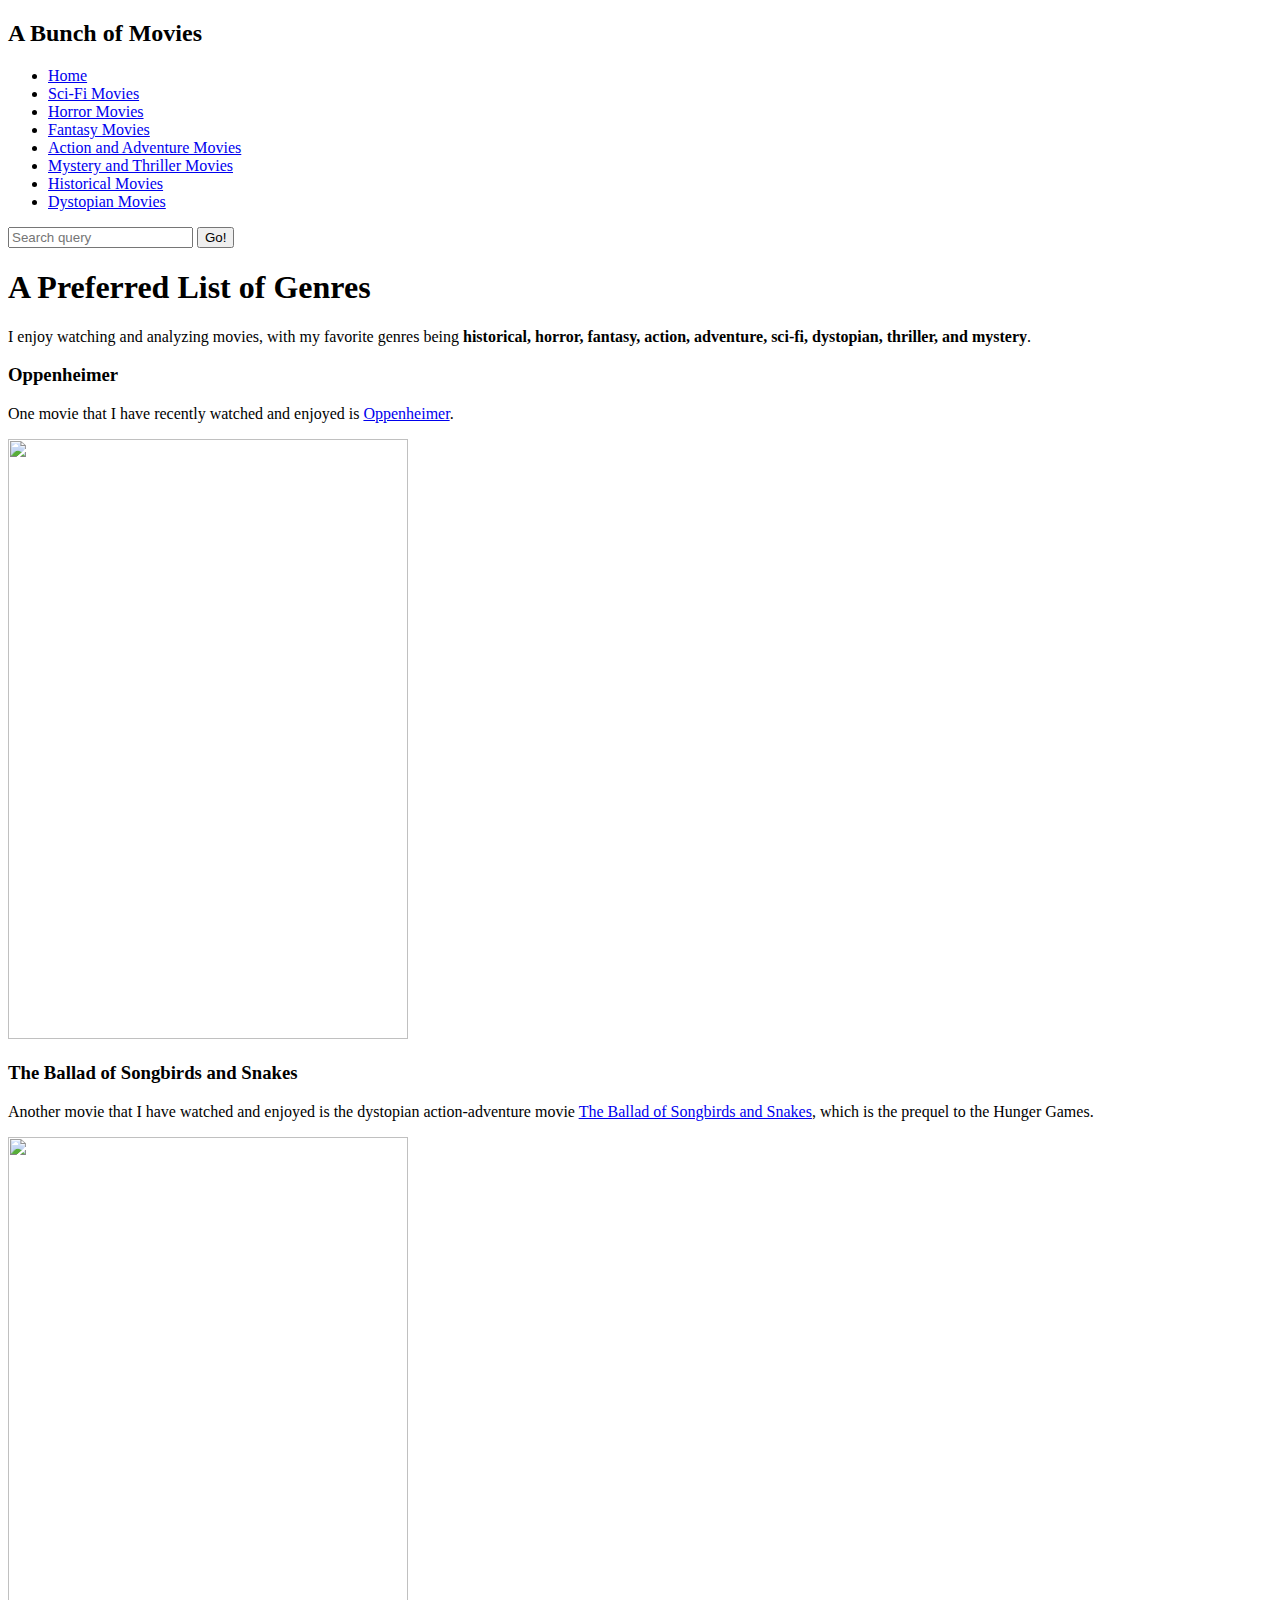
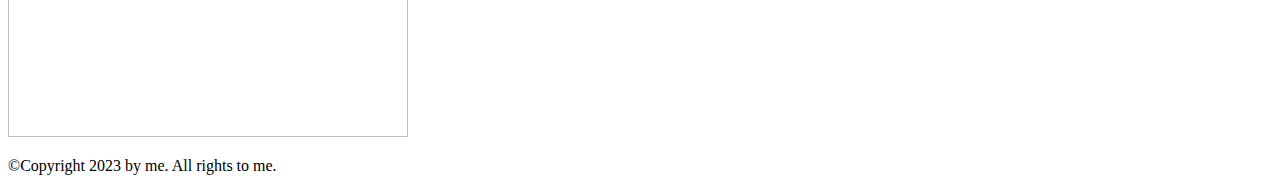
==== index.html @ 932dd146 "Add files via upload" ====
<!doctype html>
<html lang="en-US">
  <head>
    <meta charset="utf-8" />
    <title>The Ramblings of a Movie Lover</title>
  </head>
  <body>
 <h2><header>A Bunch of Movies</header></h2>
<nav>
      <ul>
        <li><a href="#">Home</a></li>
        <li><a href="#">Sci-Fi Movies</a></li>
        <li><a href="#">Horror Movies</a></li>
        <li><a href="#">Fantasy Movies</a></li>
        <li><a href="#">Action and Adventure Movies</a></li>  
        <li><a href="#">Mystery and Thriller Movies</a></li>
        <li><a href="#">Historical Movies</a></li>
        <li><a href="#">Dystopian Movies</a></li>     
      </ul>
      <form>
        <input type="search" name="q" placeholder="Search query" />
        <input type="submit" value="Go!" />
      </form>
</nav>
<main>
<article>
    <h1>A Preferred List of Genres</h1>
    <p>I enjoy watching and analyzing movies, with my favorite genres being <strong>historical, horror, fantasy, action, adventure, sci-fi, dystopian, thriller, and mystery</strong>.
</p>
<h3>Oppenheimer</h3>
<p>
One movie that I have recently watched and enjoyed is <a href=https://en.wikipedia.org/wiki/Oppenheimer_(film)>Oppenheimer</a>.
</p>
    <img src= "https://m.media-amazon.com/images/M/MV5BMDBmYTZjNjUtN2M1MS00MTQ2LTk2ODgtNzc2M2QyZGE5NTVjXkEyXkFqcGdeQXVyNzAwMjU2MTY@._V1_.jpg" width = "400" height = "600"/>

<h3>The Ballad of Songbirds and Snakes</h3>
<p>
Another movie that I have watched and enjoyed is the dystopian action-adventure movie <a href=https://en.wikipedia.org/wiki/The_Hunger_Games:_The_Ballad_of_Songbirds_%26_Snakes>The Ballad of Songbirds and Snakes</a>, which is the prequel to the Hunger Games.
</p>
<img src= "https://m.media-amazon.com/images/M/MV5BOTZmMmY2MzctMjU2Yy00YjJlLTk1NjAtY2U4MmMxOWZkZWY4XkEyXkFqcGdeQXVyMjM4NTM5NDY@._V1_FMjpg_UX1000_.jpg" width = "400" height = "600"
 </article>
</main>
<footer> <p>©Copyright 2023 by me. All rights to me.</p> </footer>
  </body>
</html>
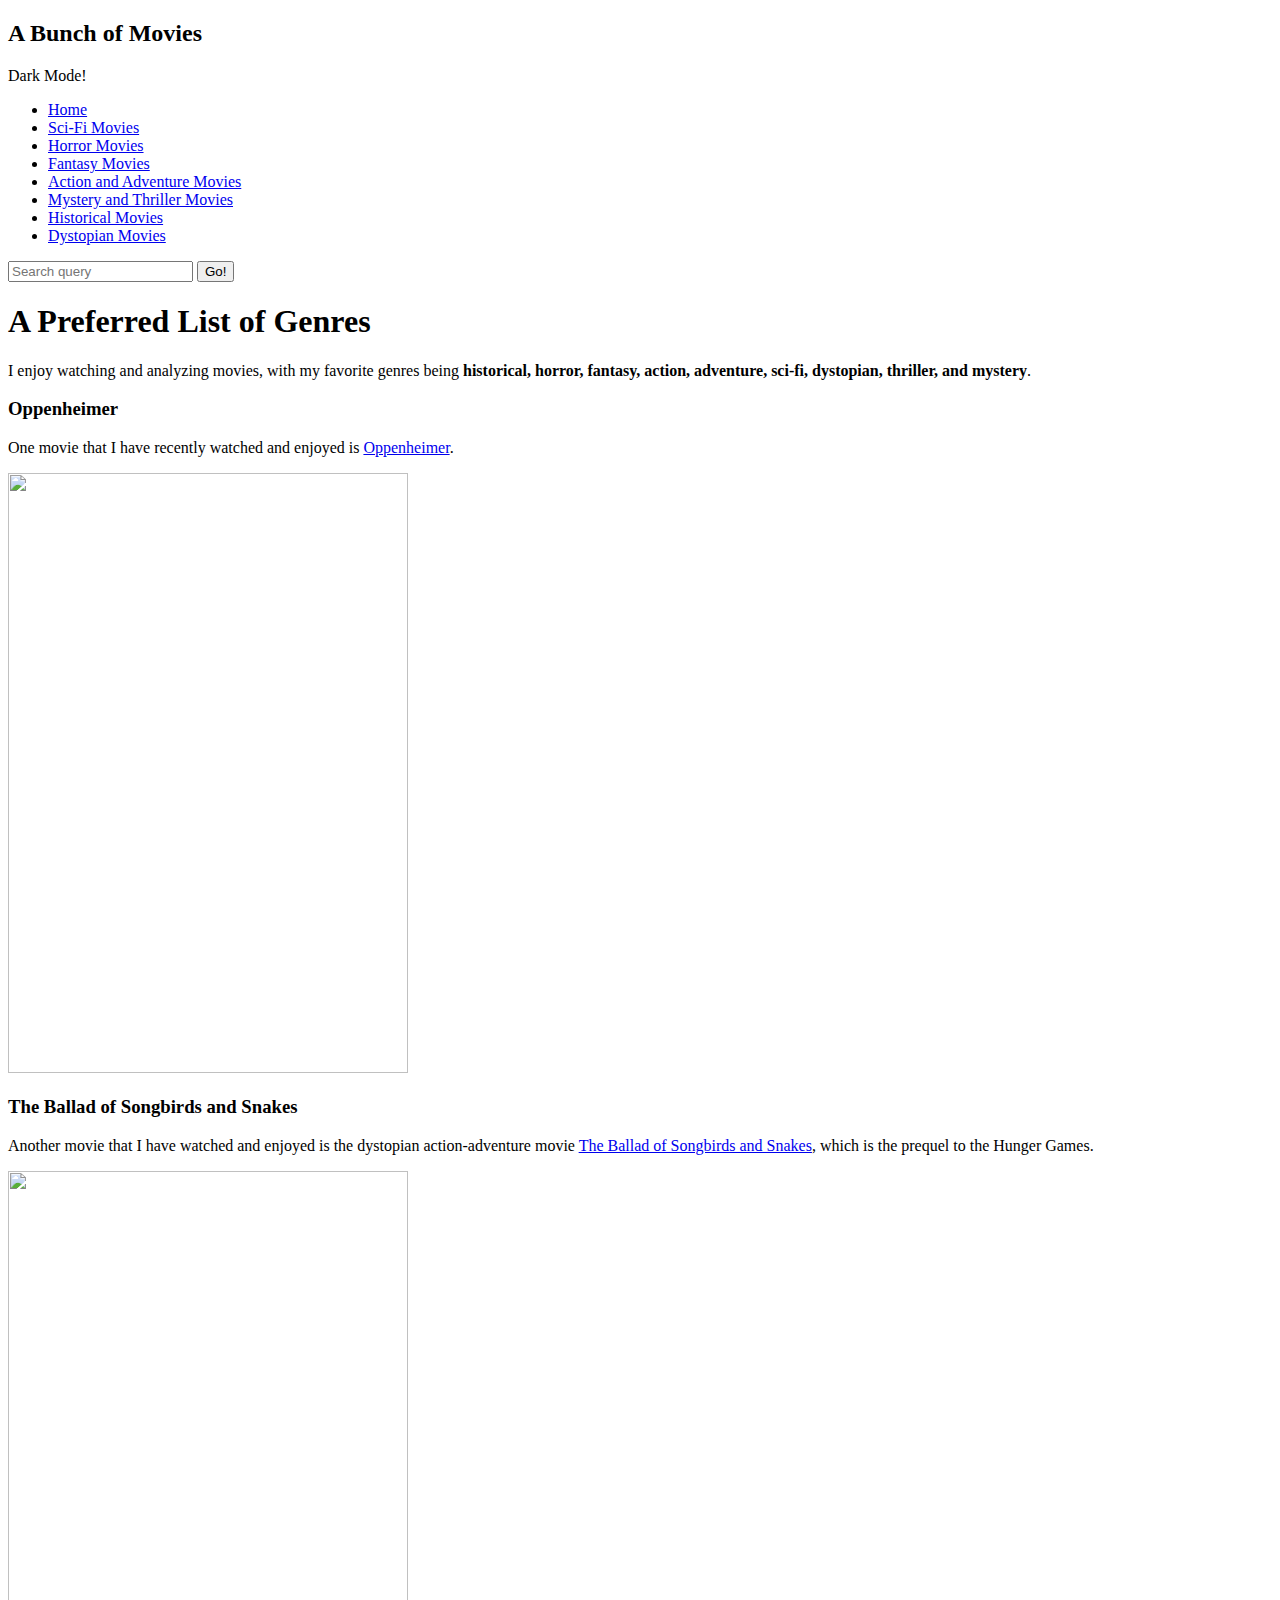
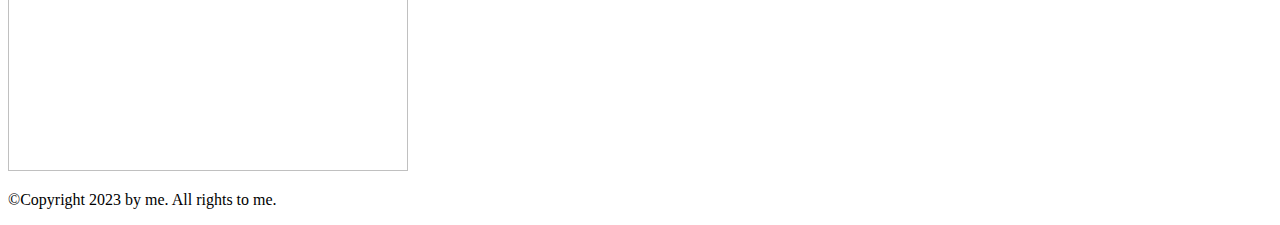
==== commit 2dcdc39f: "Update index.html" ====
--- a/index.html
+++ b/index.html
@@ -5,7 +5,7 @@
     <title>The Ramblings of a Movie Lover</title>
   </head>
   <body>
- <h2><header>A Bunch of Movies</header></h2>
+ <h2><header>A Bunch of Movies</header></h2>    <label> Dark Mode!</label>
 <nav>
       <ul>
         <li><a href="#">Home</a></li>
@@ -42,4 +42,8 @@
 </main>
 <footer> <p>©Copyright 2023 by me. All rights to me.</p> </footer>
   </body>
+  <script>
+    function saveColorScheme() {
+      
+  </script>
 </html>
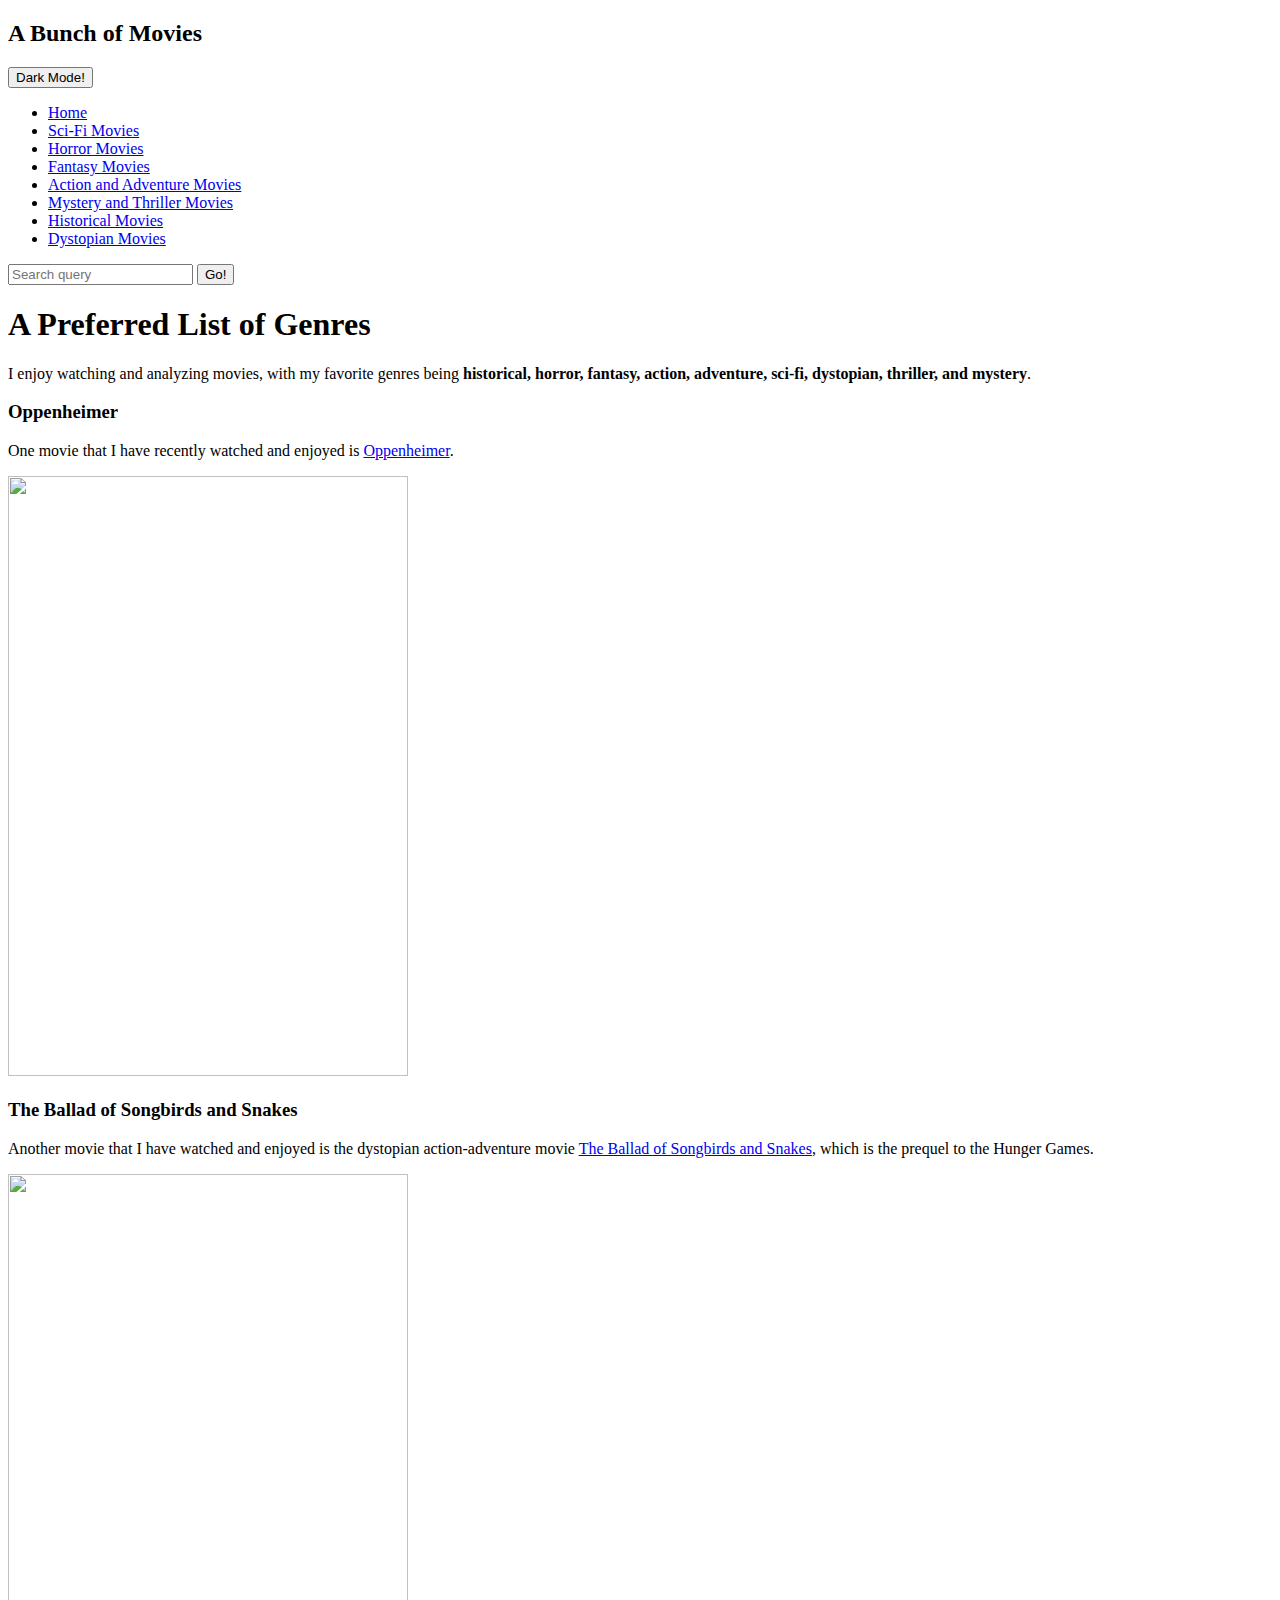
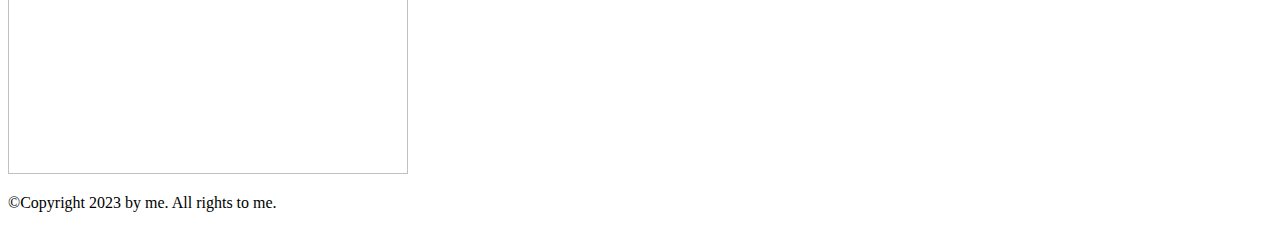
==== commit efaefa15: "Update index.html" ====
--- a/index.html
+++ b/index.html
@@ -5,7 +5,7 @@
     <title>The Ramblings of a Movie Lover</title>
   </head>
   <body>
- <h2><header>A Bunch of Movies</header></h2>    <label> Dark Mode!</label>
+ <h2><header>A Bunch of Movies</header></h2>    <button type="button">Dark Mode!</button>
 <nav>
       <ul>
         <li><a href="#">Home</a></li>
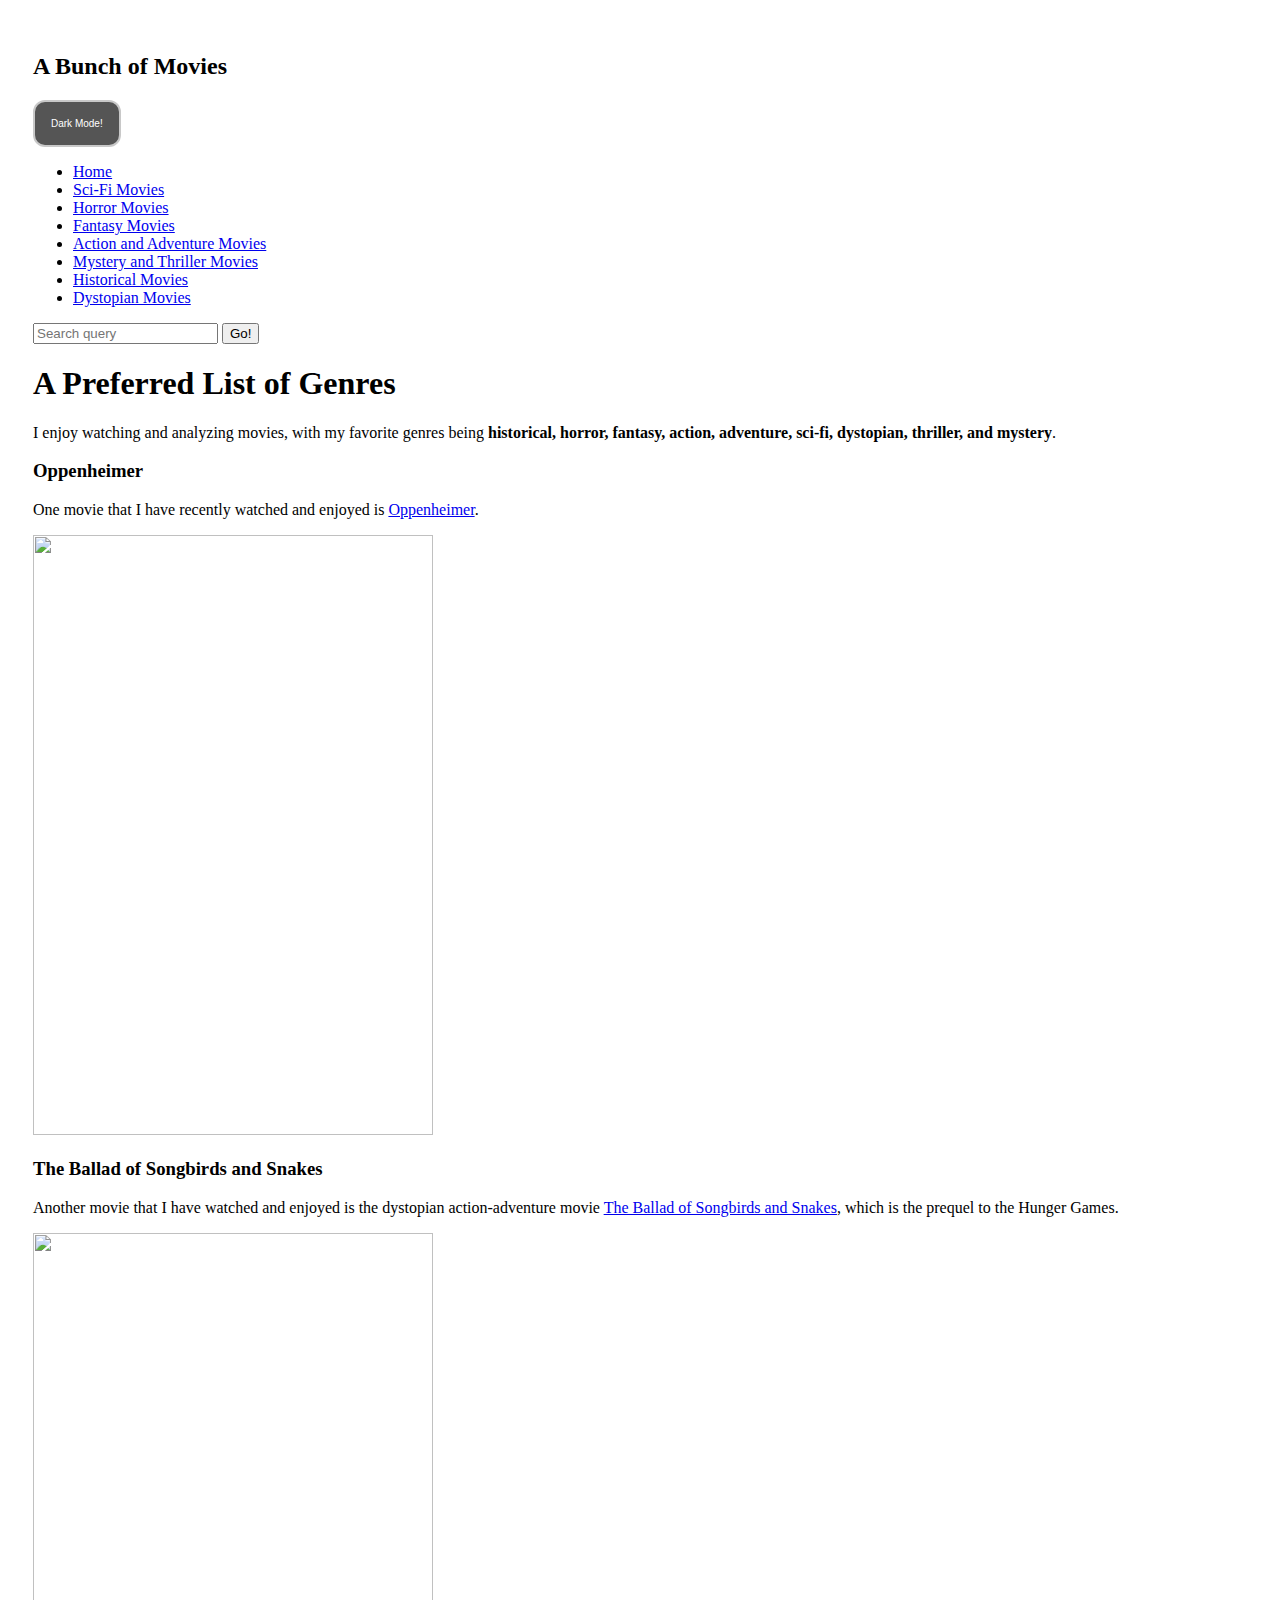
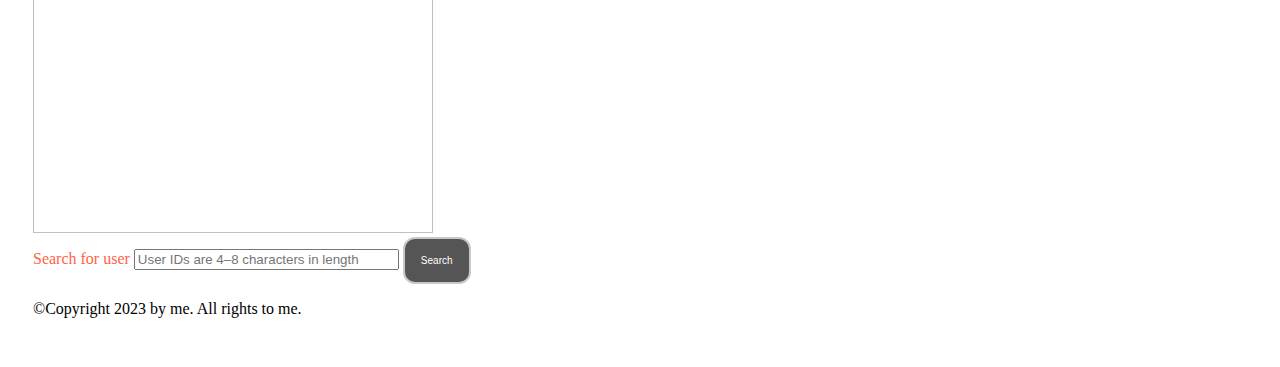
==== commit 73aea681: "Update index.html" ====
--- a/index.html
+++ b/index.html
@@ -1,11 +1,43 @@
 <!doctype html>
 <html lang="en-US">
+  <head> <title>The Ramblings of a Movie Lover</title> </head>
   <head>
-    <meta charset="utf-8" />
-    <title>The Ramblings of a Movie Lover</title>
-  </head>
+    <meta charset="utf-8" /> 
+    <style>
+     button {
+       background-color: #555555; 
+       border: none;
+       color: white;
+       border: 2px solid #C8C8C8;
+       padding: 16px;
+       text-align: center;
+       text-decoration: none;
+       display: inline-block;
+       font-size: 10px;
+       border-radius: 12px;
+     }
+
+     button.changed {
+         background-color: #C8C8C8; 
+         color: white;
+         border: 2px solid #555555;
+    }
+
+    body {
+     padding: 25px;
+     background-color: white;
+     color: black;
+    }
+
+body.dark-mode {
+  background-color: black;
+  color: white;
+}
+    </style>
+       </head>
   <body>
- <h2><header>A Bunch of Movies</header></h2>    <button type="button">Dark Mode!</button>
+ <h2><header>A Bunch of Movies</header></h2>    
+    <button type="button">Dark Mode!</button>
 <nav>
       <ul>
         <li><a href="#">Home</a></li>
@@ -38,12 +70,61 @@
 Another movie that I have watched and enjoyed is the dystopian action-adventure movie <a href=https://en.wikipedia.org/wiki/The_Hunger_Games:_The_Ballad_of_Songbirds_%26_Snakes>The Ballad of Songbirds and Snakes</a>, which is the prequel to the Hunger Games.
 </p>
 <img src= "https://m.media-amazon.com/images/M/MV5BOTZmMmY2MzctMjU2Yy00YjJlLTk1NjAtY2U4MmMxOWZkZWY4XkEyXkFqcGdeQXVyMjM4NTM5NDY@._V1_FMjpg_UX1000_.jpg" width = "400" height = "600"
- </article>
+<form>
+  <div>
+    <label style="color:Tomato;" for="mySearch">Search for user</label>
+    <input
+      type="search"
+      id="mySearch"
+      name="q"
+      placeholder="User IDs are 4–8 characters in length"
+      required
+      size="30"
+      minlength="4"
+      maxlength="8" />
+    <button>Search</button>
+    <span class="validity"></span>
+  </div>
+</form>
+  </article>
 </main>
 <footer> <p>©Copyright 2023 by me. All rights to me.</p> </footer>
   </body>
   <script>
-    function saveColorScheme() {
-      
+     function toggleLabel() {
+            const btn = 
+                document.querySelector('button');
+            if (btn.innerText === 'Dark Mode!') {
+                btn.innerText = 'Light Mode!';
+            } else {
+                btn.innerText = 'Dark Mode!';
+            }
+        }
+
+        document.getElementById('stybut').addEventListener('click', function() {
+        this.classList.toggle('changed');
+        });
+
+       (function() {
+           let onpageLoad = localStorage.getItem("theme") || "";
+           let element = document.body;
+           element.classList.add(onpageLoad);
+           document.getElementById("theme").textContent =
+           localStorage.getItem("theme") || "light";
+        })();
+
+        function themeToggle() {
+           let element = document.body;
+           element.classList.toggle("dark-mode");
+
+           let theme = localStorage.getItem("theme");
+           if (theme && theme === "dark-mode") {
+           localStorage.setItem("theme", "");
+           } else {
+           localStorage.setItem("theme", "dark-mode");
+           }
+
+          document.getElementById("theme").textContent = localStorage.getItem("theme");
+      }      
   </script>
 </html>
